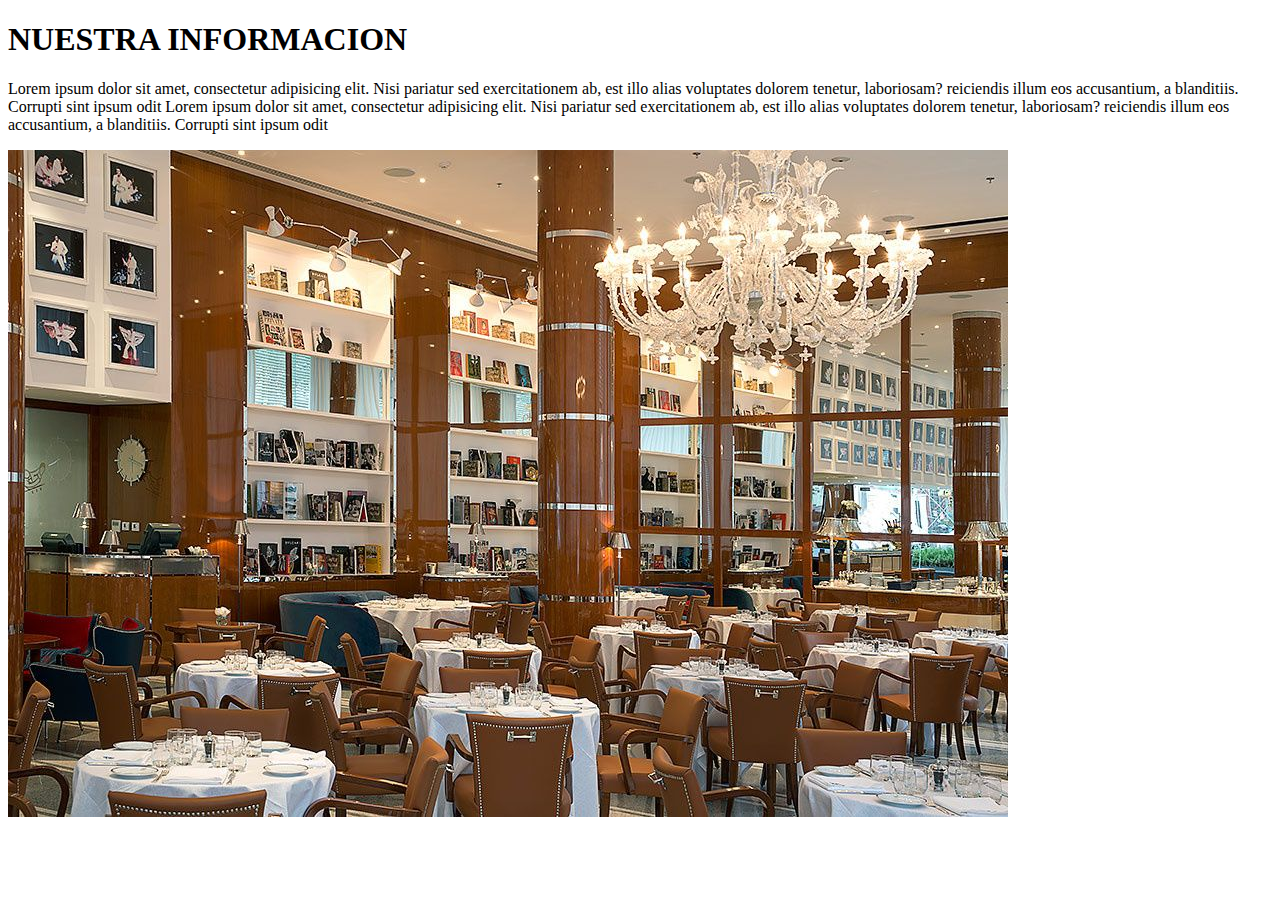
==== pages/ana/index.html @ 0a95d56b "Creando el index de acerca de nosotros" ====
<!DOCTYPE html>
<html lang="en">
<head>
    <meta charset="UTF-8">
    <meta name="viewport" content="width=device-width, initial-scale=1.0">
    <title>Nuestra Informacion</title>
</head>
<body>
    <h1>NUESTRA INFORMACION</h1>
        <p>Lorem ipsum dolor sit amet, consectetur adipisicing elit. Nisi pariatur sed 
           exercitationem ab, est illo alias voluptates dolorem tenetur,  laboriosam?
           reiciendis illum eos accusantium, a blanditiis. Corrupti sint ipsum odit
           Lorem ipsum dolor sit amet, consectetur adipisicing elit. Nisi pariatur sed 
           exercitationem ab, est illo alias voluptates dolorem tenetur,  laboriosam?
           reiciendis illum eos accusantium, a blanditiis. Corrupti sint ipsum odit 
        </p>
        <img src="./restaurant.jpg" alt="">
</body>
</html>
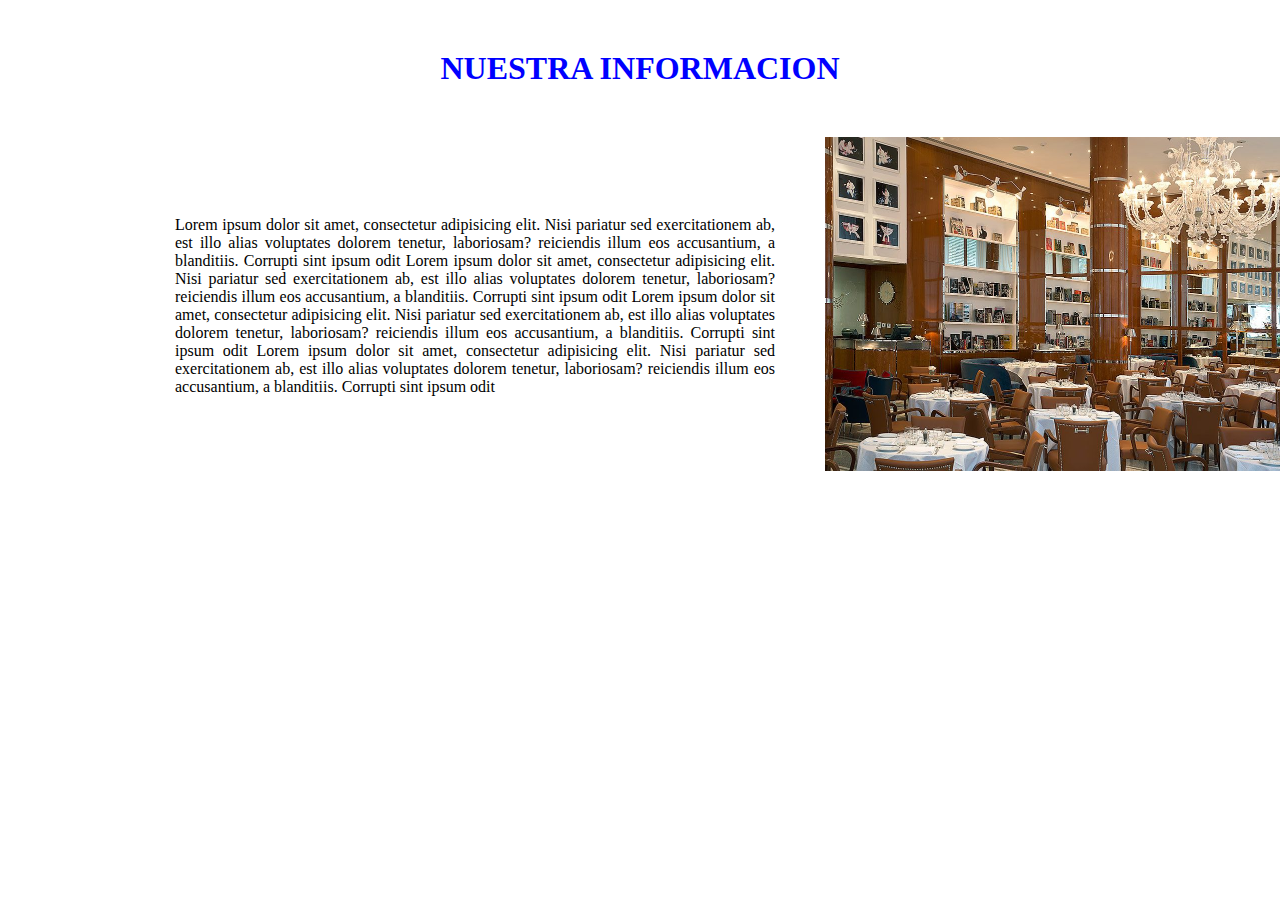
==== commit 21c4eedd: "Creando añadiendo estilos" ====
--- a/pages/ana/index.html
+++ b/pages/ana/index.html
@@ -4,16 +4,34 @@
     <meta charset="UTF-8">
     <meta name="viewport" content="width=device-width, initial-scale=1.0">
     <title>Nuestra Informacion</title>
+    <link rel="stylesheet" href="./ana.css">
 </head>
 <body>
     <h1>NUESTRA INFORMACION</h1>
-        <p>Lorem ipsum dolor sit amet, consectetur adipisicing elit. Nisi pariatur sed 
-           exercitationem ab, est illo alias voluptates dolorem tenetur,  laboriosam?
-           reiciendis illum eos accusantium, a blanditiis. Corrupti sint ipsum odit
-           Lorem ipsum dolor sit amet, consectetur adipisicing elit. Nisi pariatur sed 
-           exercitationem ab, est illo alias voluptates dolorem tenetur,  laboriosam?
-           reiciendis illum eos accusantium, a blanditiis. Corrupti sint ipsum odit 
-        </p>
-        <img src="./restaurant.jpg" alt="">
+    <div class="nosotros">
+        
+        <div class="texto">
+            <p>Lorem ipsum dolor sit amet, consectetur adipisicing elit. Nisi pariatur sed 
+                exercitationem ab, est illo alias voluptates dolorem tenetur,  laboriosam?
+                reiciendis illum eos accusantium, a blanditiis. Corrupti sint ipsum odit
+                Lorem ipsum dolor sit amet, consectetur adipisicing elit. Nisi pariatur sed 
+                exercitationem ab, est illo alias voluptates dolorem tenetur,  laboriosam?
+                reiciendis illum eos accusantium, a blanditiis. Corrupti sint ipsum odit
+                Lorem ipsum dolor sit amet, consectetur adipisicing elit. Nisi pariatur sed 
+                exercitationem ab, est illo alias voluptates dolorem tenetur,  laboriosam?
+                reiciendis illum eos accusantium, a blanditiis. Corrupti sint ipsum odit
+                Lorem ipsum dolor sit amet, consectetur adipisicing elit. Nisi pariatur sed 
+                exercitationem ab, est illo alias voluptates dolorem tenetur,  laboriosam?
+                reiciendis illum eos accusantium, a blanditiis. Corrupti sint ipsum odit 
+             </p>
+        </div>
+        <div class="imagen">
+            <img src="./restaurant.jpg" alt="">
+        </div>
+
+    </div>
+    
+       
+        
 </body>
 </html>--- a/pages/ana/ana.css
+++ b/pages/ana/ana.css
@@ -0,0 +1,33 @@
+*{
+    margin: 0;
+    padding: 0;
+    box-sizing: border-box;
+}
+.nosotros{
+    width: 1200px;
+    display: flex;
+    justify-content: center;
+    align-items: center;
+    gap: 50px;
+    margin-left: 150px;
+    
+}
+h1{
+    text-align: center;
+    margin-top: 50px;
+    margin-bottom: 50px;
+    color: blue;
+    font-family: cambria;
+}
+.texto{
+    width: 600px;
+}
+.texto p{
+    text-align: justify;
+}
+.imagen{
+    width: 500px;
+}
+.imagen img{
+    width: 100%;
+}